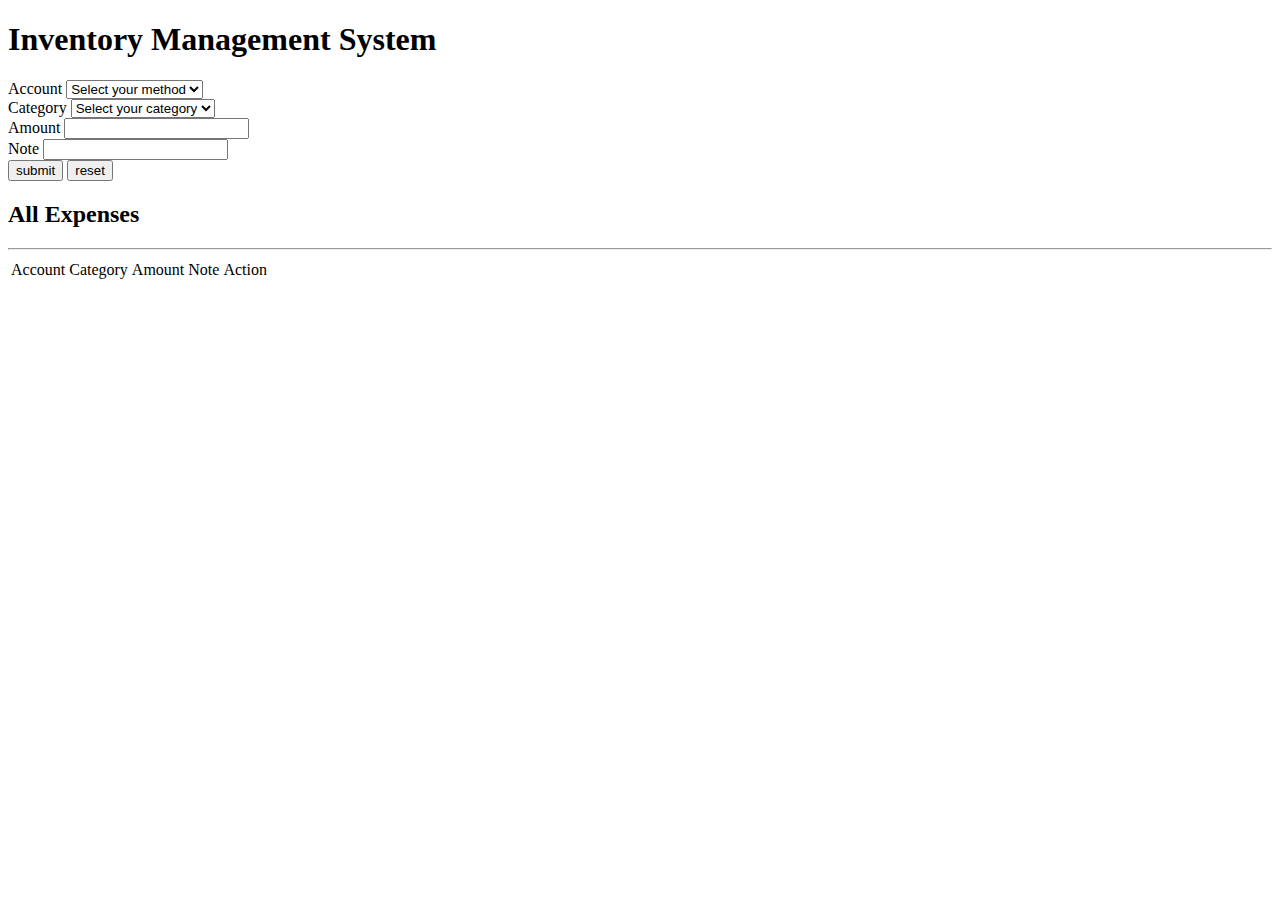
==== inventory-index.html @ 79295d38 "initial commit" ====
<!DOCTYPE html>
<html lang="en">
<head>
    <meta charset="UTF-8">
    <meta http-equiv="X-UA-Compatible" content="IE=edge">
    <meta name="viewport" content="width=device-width, initial-scale=1.0">
    <link rel="stylesheet" href="inventry.css">

    <title>Inventory App</title>
</head>

<body>
<div class="make-flex">

    <div class="container">
        <form id="form">
            <h1>Inventory Management System</h1>
                
            <div id="errormsg"></div>
                <div class="input-control">
                    <label for="account">Account</label>

                    <select name="account" id="account" >
                      <option value="" selected>Select your method</option>
                      <option value="Cash" >&#128178; Cash</option>
                      <option value="Card">	&#128179; Card</option>
                      <option value="Bank Account">&#127974; Bank Account</option>
                    </select> 
            </div>


            <div class="input-control">
                <label for="Category">Category</label>

                <select name="Category" id="category">
                    <option value="" selected>Select your category</option>
                    <option value="Food" >&#x1F372; Food</option>
                    <option value="Household">&#127968; Household</option>
                    <option value="Pet">&#128021; Pets</option>
                    <option value="Transport">&#128663; Transport</option>
                    <option value="Health">	&#127973; Health </option>
                    <option value="Gift"> &#x1f381; Gift </option>
                    <option value="Others"> Others </option>
                  </select> 
        </div>
    
        <div class="input-control">
            <label for="amount">Amount</label>
            <input id="amount" name="amount" type="text" >
        </div>


        <div class="input-control">
            <label for="note">Note</label>
            <input id="note" name="note" type="text" >
    </div>


    <div class="input-control btn-flex">
<input id="sub-btn" type="button" value="submit" class="save-btn" >


<input id="rst-btn" type="reset" value="reset" class="reset-btn">


</div>
    </div>


<div class=" result-div">
<h2>All Expenses</h2>

<hr>

<table  id="table">

    <tr>

    <td class="col" id="df">Account</td>
    <td class="col">Category</td>
    <td class="col">Amount</td>
    <td class="col">Note</td>
    <td class="col">Action</td>

</tr>


</table>


</div>
</div>


<script src="inventry.js"></script>
</body>

</html>
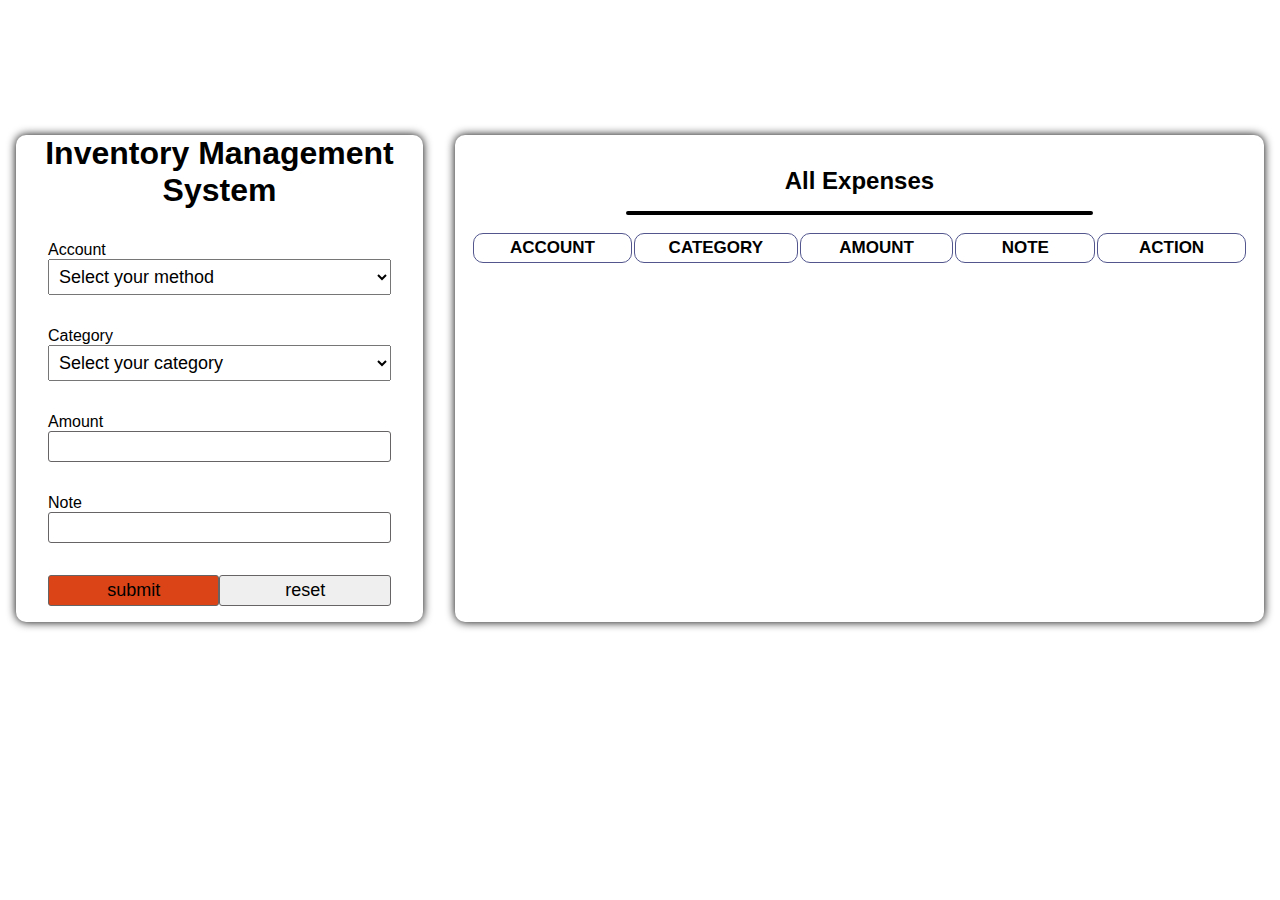
==== commit 5f2c0534: "Update file name" ====
--- a/inventory-index.html
+++ b/inventory-index.html
@@ -4,7 +4,7 @@
     <meta charset="UTF-8">
     <meta http-equiv="X-UA-Compatible" content="IE=edge">
     <meta name="viewport" content="width=device-width, initial-scale=1.0">
-    <link rel="stylesheet" href="inventry.css">
+    <link rel="stylesheet" href="inventory.css">
 
     <title>Inventory App</title>
 </head>
@@ -92,7 +92,7 @@
 </div>
 
 
-<script src="inventry.js"></script>
+<script src="inventory.js"></script>
 </body>
 
 </html>
--- a/inventory.css
+++ b/inventory.css
@@ -0,0 +1,142 @@
+* {
+  margin: 0;
+  padding: 0;
+  box-sizing: border-box;
+}
+
+body {
+  font-family: "Poppins", sans-serif;
+}
+
+.make-flex{
+  display: flex;
+}
+
+
+.container {
+  width: 45%;
+  margin: 15vh 1rem;
+  border-radius: 10px;
+  box-shadow: 0 0 10px black;
+}
+
+.container h1 {
+  text-align: center;
+}
+
+.input-control {
+  padding: 1rem 2rem;
+}
+
+.input-control input {
+  width: 100%;
+  padding: 4px;
+  font-size: 18px;
+  border: 1px solid rgb(102, 100, 100);
+  border-radius: 3px;
+  outline: 0;
+}
+
+#errormsg {
+  text-align: center;
+  color: red;
+  font-size: 32px;
+  margin: 1rem;
+}
+
+.input-control select {
+  width: 100%;
+  padding: 6px;
+  font-size: 18px;
+}
+
+.input-control label {
+  display: block;
+}
+
+.btn-flex {
+  display: flex;
+  justify-content: space-between;
+}
+
+.save-btn {
+  width: 75%;
+  border: none;
+  background-color: rgb(218, 68, 22);
+  padding: 1rem;
+  border-radius: 3px;
+}
+.reset-btn {
+  width: 24%;
+  border: 1px solid black;
+  padding: 1rem;
+  border-radius: 3px;
+}
+
+.result-div{
+
+  margin: 15vh 1rem;
+  border-radius: 10px;
+  box-shadow: 0 0 10px black;
+padding: 1rem;
+}
+
+.result-div hr {
+  border: 2px solid black;
+  border-radius: 4px;
+  width: 60%;
+  margin: auto;
+  margin-bottom: 1rem;
+}
+
+.result-div h2 {
+  text-align: center;
+  padding-top: 1rem;
+  padding-bottom: 1rem;
+}
+
+.result-div .result-output {
+  display: inline;
+  margin: auto;
+}
+
+table {
+  /* border: 1px solid black; */
+  margin: auto;
+}
+
+td {
+  border: 1px solid rgb(82, 86, 141);
+  width: 17vw;
+  padding: 4px 8px;
+  text-align: center;
+  border-radius: 10px;
+  font-size: 19px;
+}
+
+.col {
+  font-weight: bold;
+  text-transform: uppercase;
+  font-size: 17px;
+}
+
+.edt-btn {
+  font-size: 16px;
+  width: 46%;
+  background-color: #51c9a0;
+  height: 2em;
+  border: none;
+  border-radius: 5px;
+}
+
+.del-btn {
+  font-size: 16px;
+  width: 66%;
+  margin: 10px;
+  background-color: #dc5858;
+  border: none;
+  border-radius: 5px;
+  height: 2em;
+}
+
+
